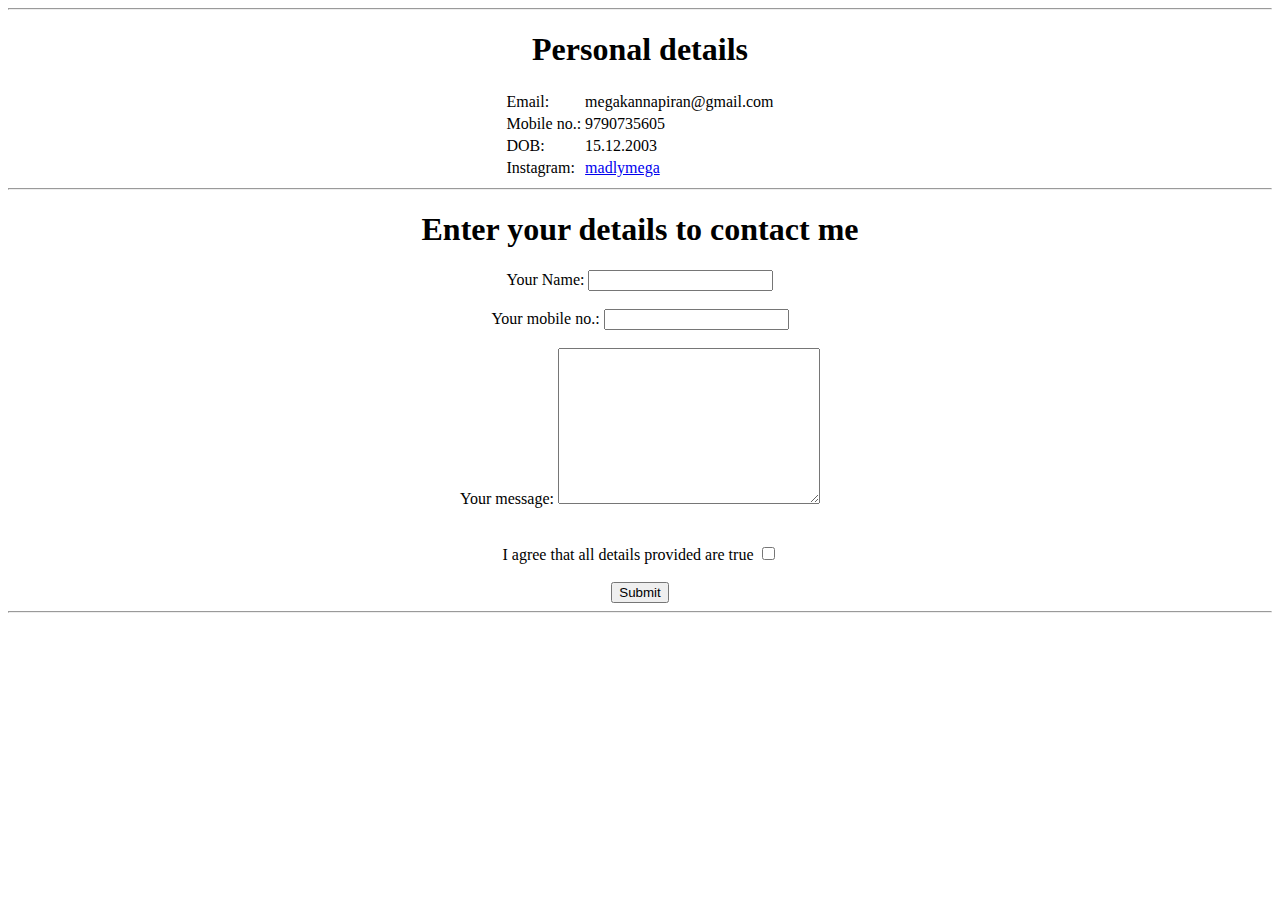
==== personal.html @ 8b42dbce "Add files via upload" ====
<!DOCTYPE html>
<html lang="en" dir="ltr">
  <head>
    <meta charset="utf-8">
    <title>Personal</title>
    <link rel="stylesheet" href="css/styles.css">
  <body>
    <center>
      <hr />
    <h1>Personal details</h1>
    <table>
      <thead>
      </thead>
      <tbody>
        <tr>
          <td>
            Email:
          </td>
          <td>
             megakannapiran@gmail.com
          </td>
        </tr>
        <tr>
          <td>
            Mobile no.:
          </td>
          <td>
             9790735605
          </td>
        </tr>
        <tr>
          <td>
            DOB:
          </td>
          <td>
            15.12.2003
          </td>
        </tr>
        <td>
          Instagram:
        </td>
        <td>
        <a href="https://www.instagram.com/madlymega/">madlymega</a>
        </td>
      </tbody>
    </table>
    <hr />
    <h1> Enter your details to contact me</h1>
    <form class="" action="mailto:megakannapiran@gmail.com" method="post" enctype="text/plain">
      <label>Your Name:</label>
      <input type="text" name="Name" /><br /><br />
      <label>Your mobile no.:</label>
      <input type="text" name="Mobile no" />
      <br /><br />
      <label>Your message:</label>
      <textarea type="text" name="Message" rows="10" cols="30"></textarea><br /><br /><br />
      <label>I agree that all details provided are true</label>
      <input type="checkbox"  /><br /><br />
      <input type="submit" />
    </form>
    <hr />
      </center>
  </body>
</html>
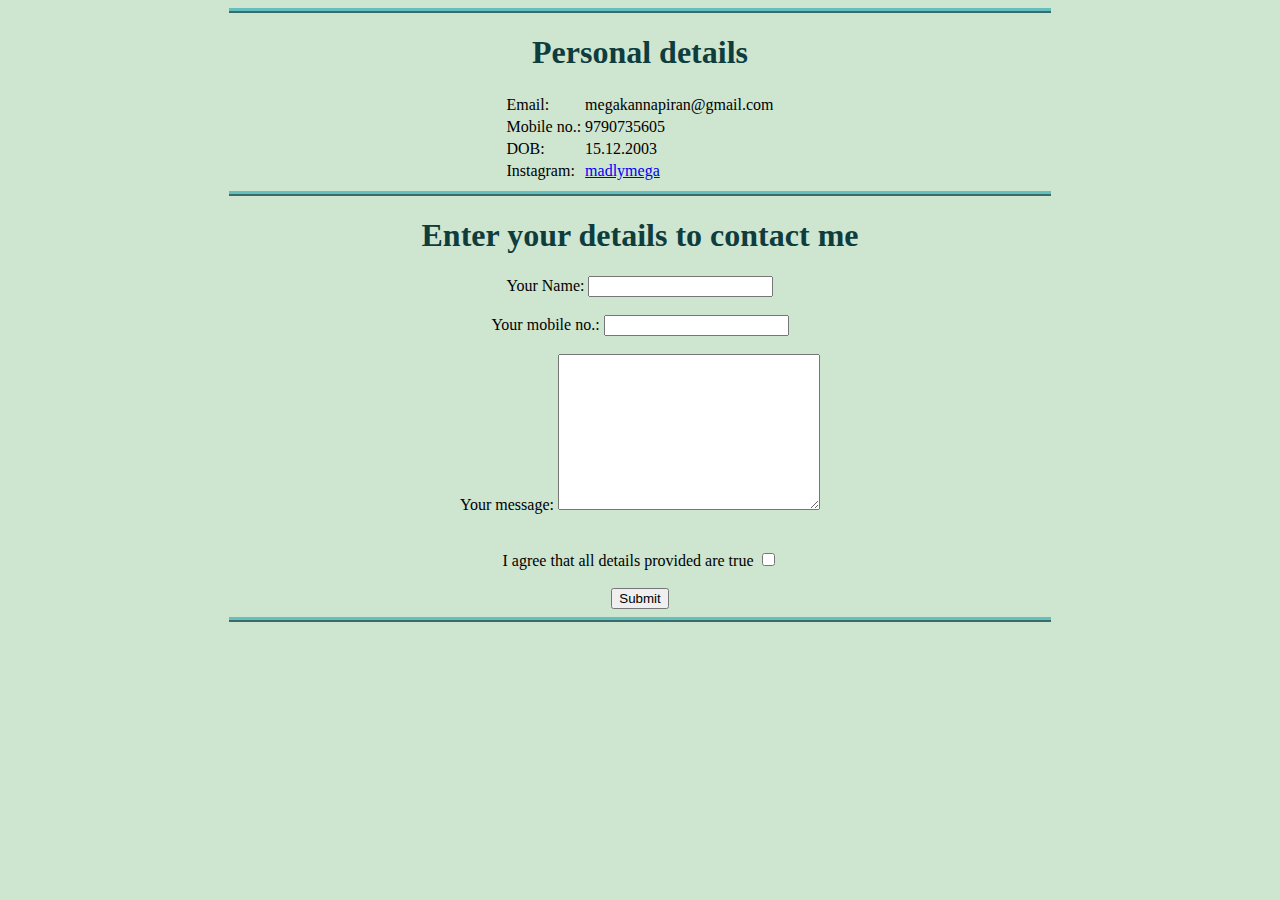
==== commit a3a924dd: "Update personal.html" ====
--- a/personal.html
+++ b/personal.html
@@ -3,7 +3,7 @@
   <head>
     <meta charset="utf-8">
     <title>Personal</title>
-    <link rel="stylesheet" href="css/styles.css">
+    <link rel="stylesheet" href="styles.css">
   <body>
     <center>
       <hr />
--- a/styles.css
+++ b/styles.css
@@ -0,0 +1,24 @@
+
+body{
+   background-color: #CEE5D0;
+ }
+hr{
+  background-color: #CEE5D0;
+  border-color: #66BFBF;
+  border-width: 5px;
+  border-style: ridge none none;
+  height: 0px;
+  width: 65%;
+}
+h1{
+  color: #0F3D3E;
+}
+h1:hover{
+  color: black;
+}
+h3{
+  color: #005555;
+}
+.mega{
+  border-radius: 10%;
+}
